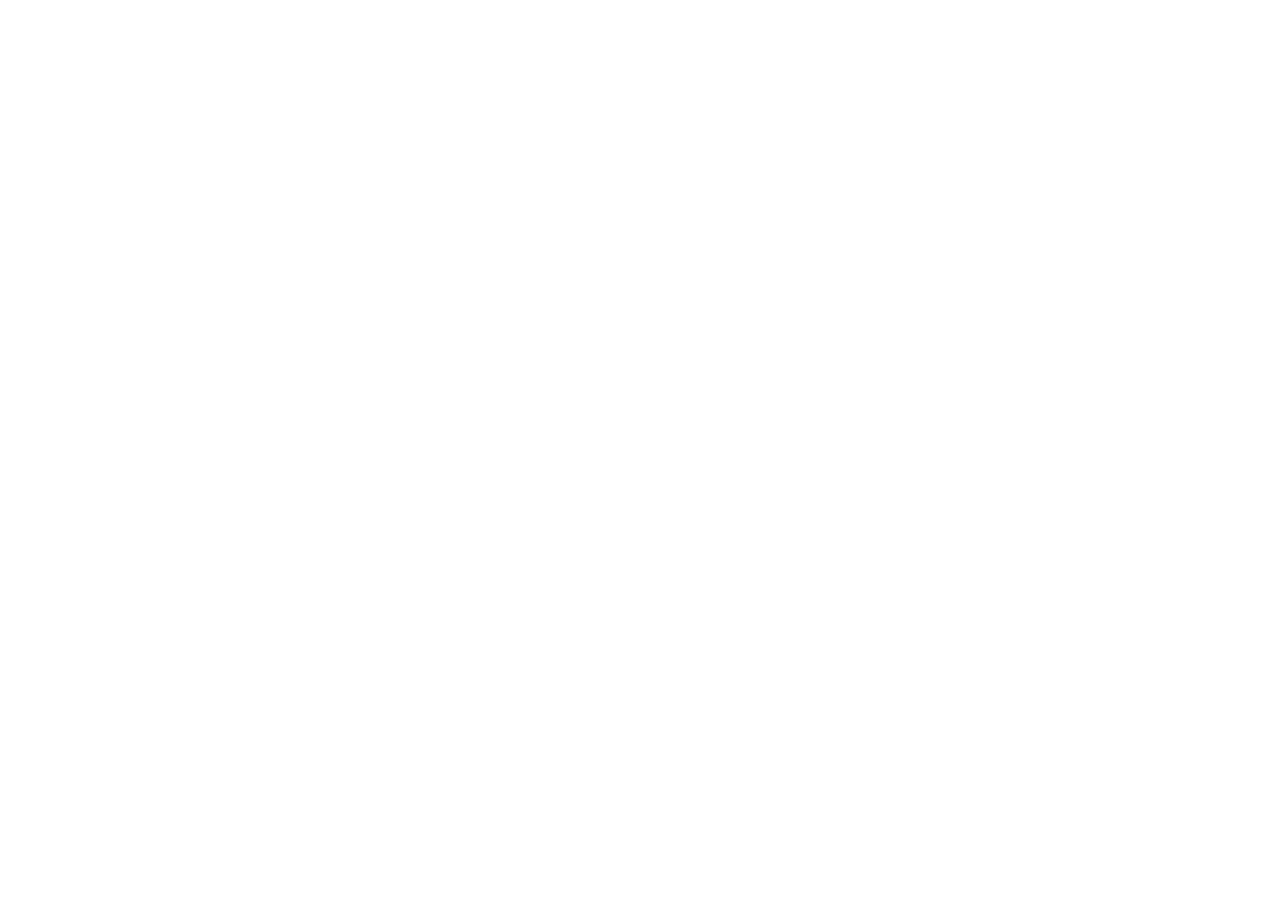
==== index.html @ 52be1116 "inicial" ====
<!DOCTYPE html>
<html lang="en">
<head>
    <meta charset="UTF-8">
    <meta http-equiv="X-UA-Compatible" content="IE=edge">
    <meta name="viewport" content="width=device-width, initial-scale=1.0">
    <title>Document</title>
</head>
<body>

    
</body>
</html>
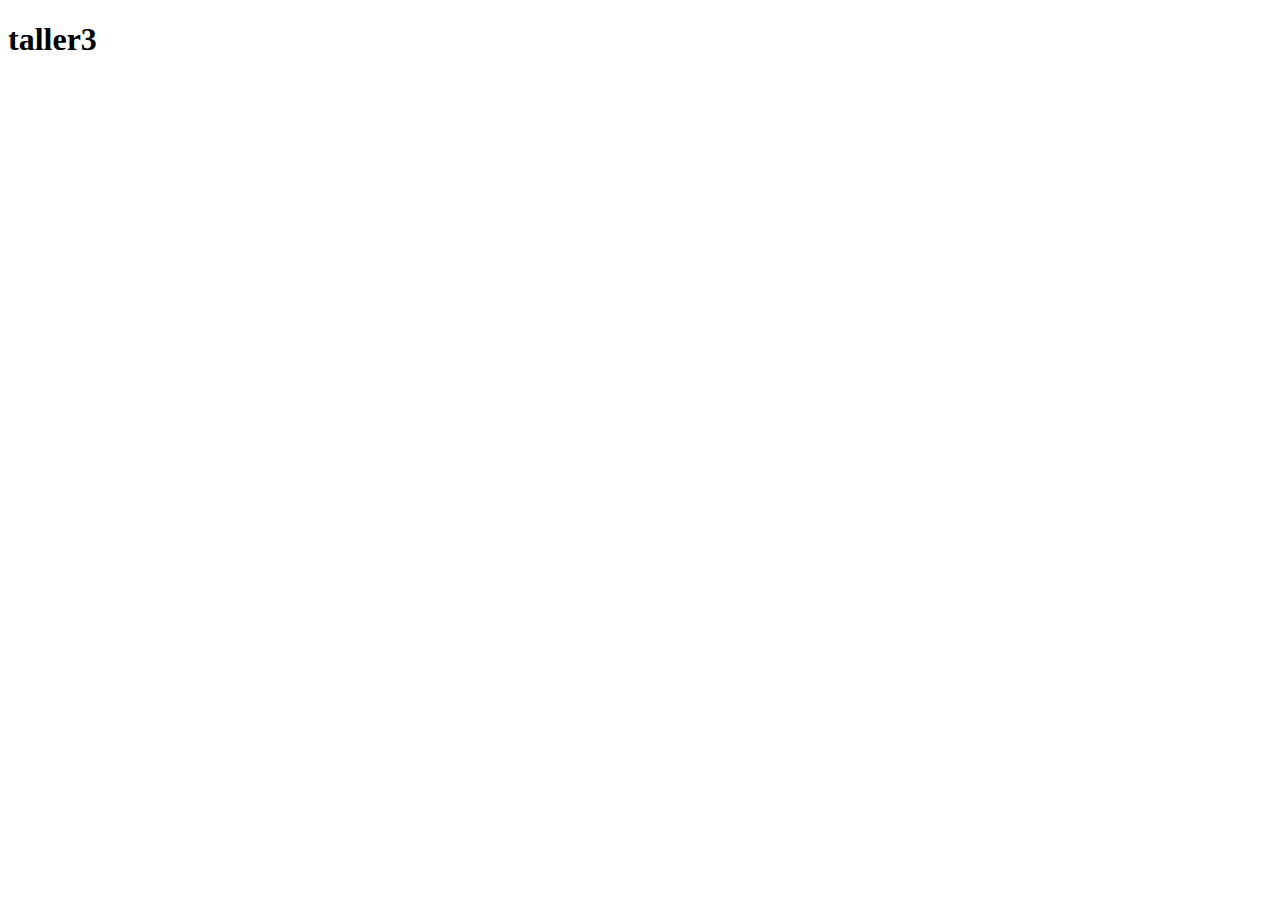
==== commit 1788585c: "taller3" ====
--- a/index.html
+++ b/index.html
@@ -5,6 +5,7 @@
     <meta http-equiv="X-UA-Compatible" content="IE=edge">
     <meta name="viewport" content="width=device-width, initial-scale=1.0">
     <title>Document</title>
+    <h1>taller3</h1>
 </head>
 <body>
 
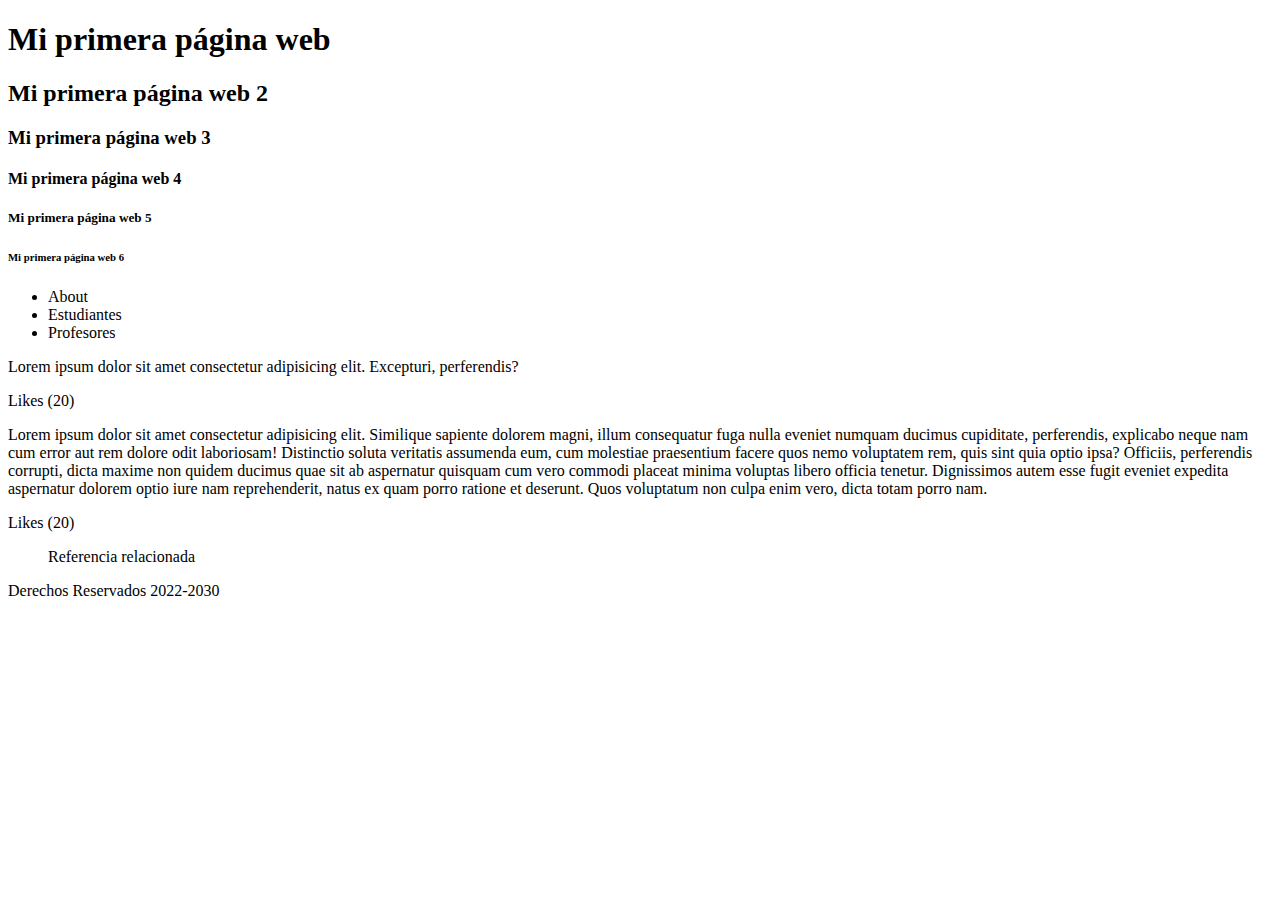
==== commit 0fb51c12: "taller4" ====
--- a/index.html
+++ b/index.html
@@ -1,14 +1,69 @@
 <!DOCTYPE html>
 <html lang="en">
+
 <head>
     <meta charset="UTF-8">
     <meta http-equiv="X-UA-Compatible" content="IE=edge">
     <meta name="viewport" content="width=device-width, initial-scale=1.0">
-    <title>Document</title>
-    <h1>taller3</h1>
+
+    <title>Mi primera página web</title>
+    <meta name="description" content="Esta es una página web de PW">
+    <meta name="author" content="Universidad Central del Ecuador">
+    <meta name="keywords" content="inversiones, plazo fijo, cuentas, ahorros, corrientes, créditos">
+
 </head>
+
 <body>
 
-    
+    <header>
+        <h1>Mi primera página web</h1>
+        <h2>Mi primera página web 2</h2>
+        <h3>Mi primera página web 3</h3>
+        <h4>Mi primera página web 4</h4>
+        <h5>Mi primera página web 5</h5>
+        <h6>Mi primera página web 6</h6>
+    </header>
+
+    <nav>
+        <!--UnOrderlist-->
+        <ul>
+            <!--itemList-->
+            <li>About</li>
+            <li>Estudiantes</li>
+            <li>Profesores</li>
+        </ul>
+    </nav>
+
+    <section>
+        <article>
+            <p>Lorem ipsum dolor sit amet consectetur adipisicing elit. Excepturi, perferendis?</p>
+            <footer>Likes (20)</footer>
+        </article>
+        <article>
+            <p>Lorem ipsum dolor sit amet consectetur adipisicing elit. Similique sapiente dolorem magni, illum
+                consequatur fuga nulla eveniet numquam ducimus cupiditate, perferendis, explicabo neque nam cum error
+                aut rem dolore odit laboriosam! Distinctio soluta veritatis assumenda eum, cum molestiae praesentium
+                facere quos nemo voluptatem rem, quis sint quia optio ipsa? Officiis, perferendis corrupti, dicta maxime
+                non quidem ducimus quae sit ab aspernatur quisquam cum vero commodi placeat minima voluptas libero
+                officia tenetur. Dignissimos autem esse fugit eveniet expedita aspernatur dolorem optio iure nam
+                reprehenderit, natus ex quam porro ratione et deserunt. Quos voluptatum non culpa enim vero, dicta totam
+                porro nam.</p>
+            <footer>Likes (20)</footer>
+        </article>
+    </section>
+
+    <!--Contenido alternativo o referencial de la página-->
+    <aside>
+        <blockquote
+            cite="https://www.elcomercio.com/">
+            Referencia relacionada
+        </blockquote>
+    </aside>
+
+    <footer>
+        Derechos Reservados 2022-2030
+    </footer>
+
 </body>
+
 </html>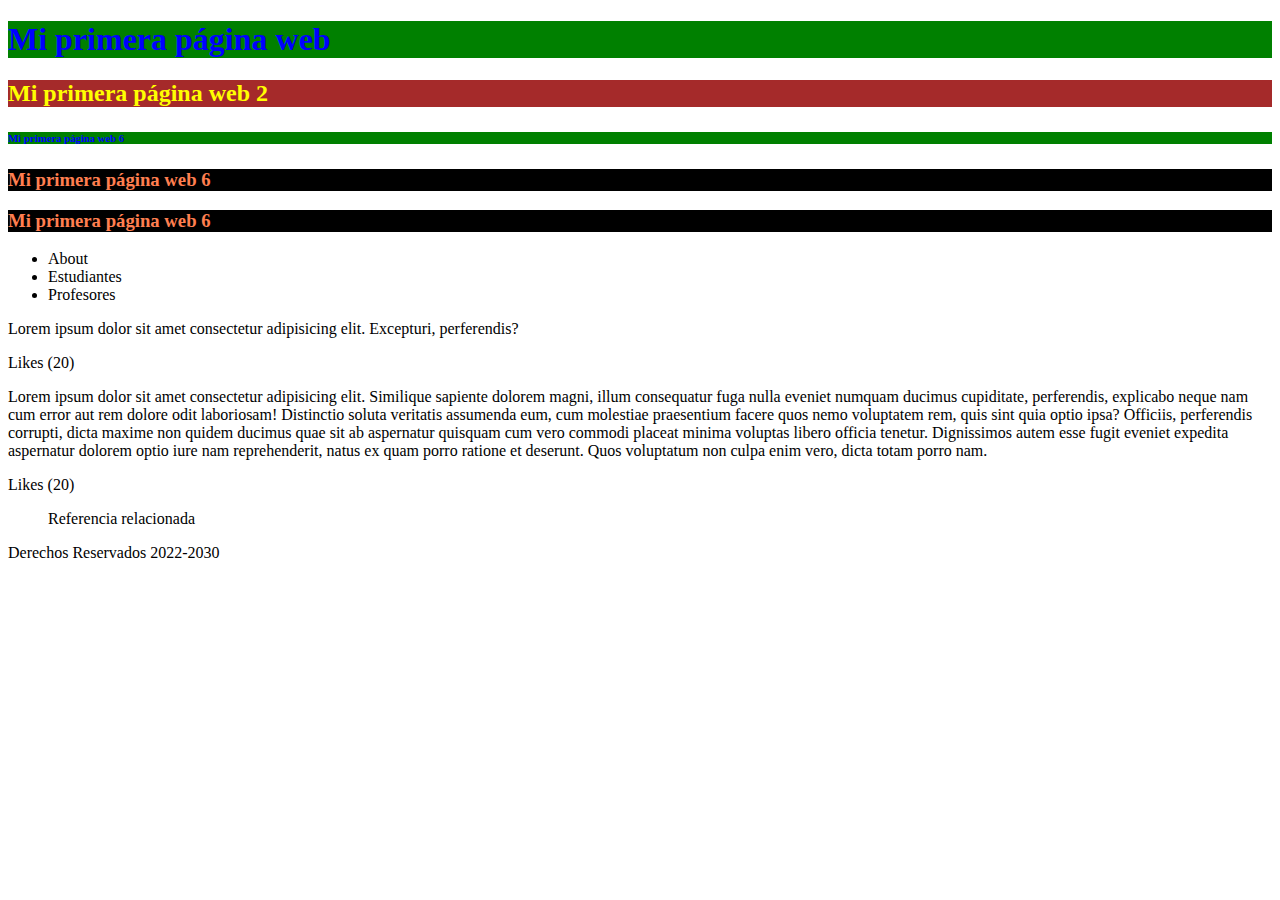
==== commit d8813c56: "taller5" ====
--- a/index.html
+++ b/index.html
@@ -10,18 +10,21 @@
     <meta name="description" content="Esta es una página web de PW">
     <meta name="author" content="Universidad Central del Ecuador">
     <meta name="keywords" content="inversiones, plazo fijo, cuentas, ahorros, corrientes, créditos">
-
+    <link rel="stylesheet" href="css/externo.css">
 </head>
 
 <body>
 
     <header>
         <h1>Mi primera página web</h1>
-        <h2>Mi primera página web 2</h2>
-        <h3>Mi primera página web 3</h3>
-        <h4>Mi primera página web 4</h4>
-        <h5>Mi primera página web 5</h5>
-        <h6>Mi primera página web 6</h6>
+        <h2 id="id_titulo">Mi primera página web 2</h2>
+       
+        <h6> Mi primera página web 6</h6>
+
+        <h3 class="clase_titulos"> Mi primera página web 6</h3>
+        <h3 class="clase_titulos"> Mi primera página web 6</h3>
+
+
     </header>
 
     <nav>
@@ -54,8 +57,7 @@
 
     <!--Contenido alternativo o referencial de la página-->
     <aside>
-        <blockquote
-            cite="https://www.elcomercio.com/">
+        <blockquote cite="https://www.elcomercio.com/">
             Referencia relacionada
         </blockquote>
     </aside>
--- a/css/externo.css
+++ b/css/externo.css
@@ -0,0 +1,14 @@
+h1,h6 {
+    color: blue;
+    background-color: green;
+}
+
+#id_titulo{
+    color:yellow;
+    background-color: brown;
+}
+
+.clase_titulos{
+    color:coral;
+    background-color: black;
+}